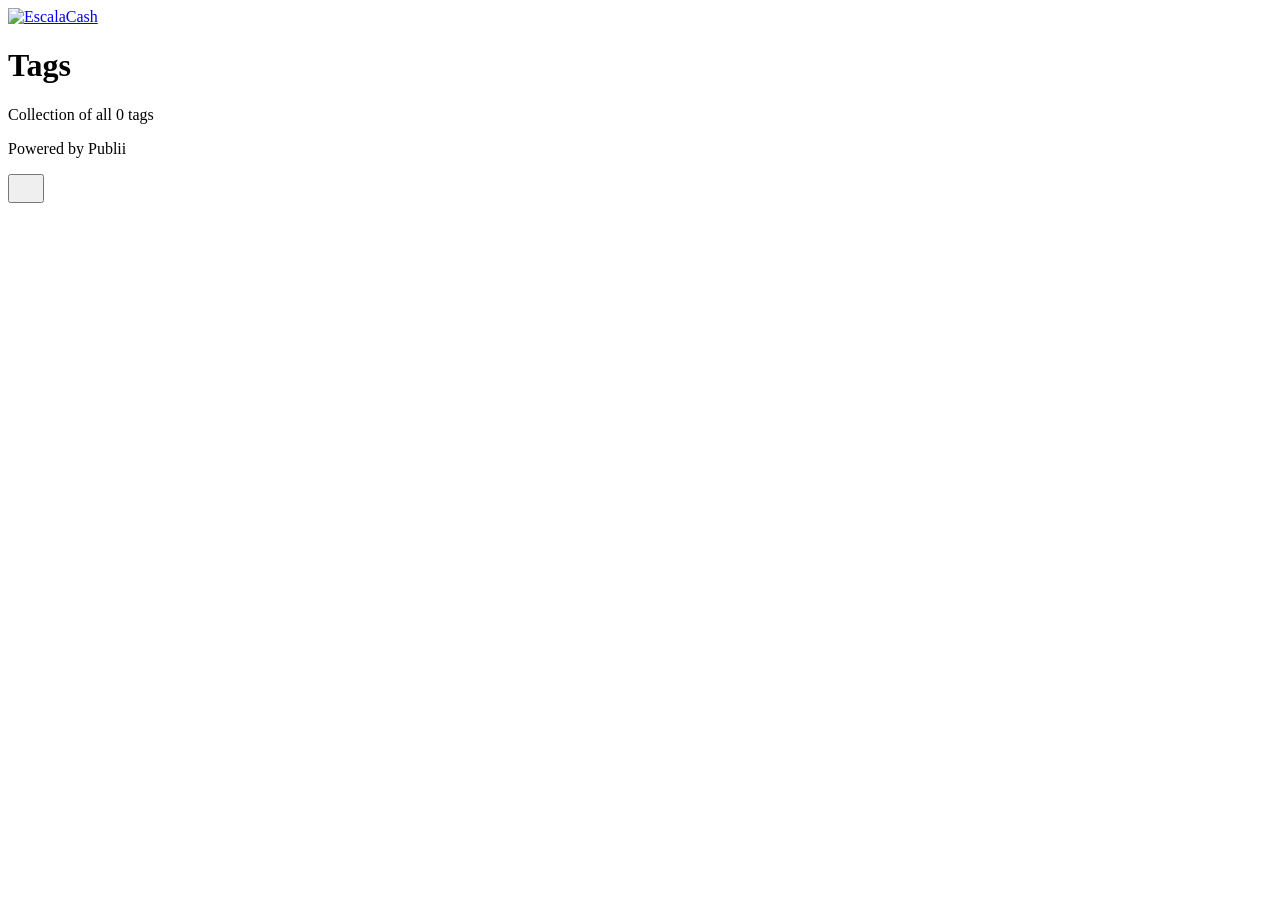
==== tags/index.html @ 6f930550 "Updated from Publii" ====
<!DOCTYPE html><html lang="pt-br"><head><meta charset="utf-8"><meta http-equiv="X-UA-Compatible" content="IE=edge"><meta name="viewport" content="width=device-width,initial-scale=1"><title>All tags - EscalaCash</title><meta name="robots" content="noindex, follow"><meta name="generator" content="Publii Open-Source CMS for Static Site"><link rel="alternate" type="application/atom+xml" href="https://escalacash.com.br/feed.xml" title="EscalaCash - RSS"><link rel="alternate" type="application/json" href="https://escalacash.com.br/feed.json" title="EscalaCash - JSON"><meta property="og:title" content="EscalaCash"><meta property="og:image" content="https://escalacash.com.br/media/website/logo_EscalaCash__2_-removebg-preview.png"><meta property="og:image:width" content="578"><meta property="og:image:height" content="432"><meta property="og:site_name" content="EscalaCash"><meta property="og:description" content=""><meta property="og:url" content="https://escalacash.com.br/tags/"><meta property="og:type" content="website"><link rel="stylesheet" href="https://escalacash.com.br/assets/css/style.css?v&#x3D;2015a44ce0002f1be76472d67e123572"><script type="application/ld+json">{"@context":"http://schema.org","@type":"Organization","name":"EscalaCash","logo":"https://escalacash.com.br/media/website/logo_EscalaCash__2_-removebg-preview.png","url":"https://escalacash.com.br/"}</script><noscript><style>img[loading] {
                    opacity: 1;
                }</style></noscript></head><body class="tags-template"><header class="top js-header"><a class="logo" href="https://escalacash.com.br/"><img src="https://escalacash.com.br/media/website/logo_EscalaCash__2_-removebg-preview.png" alt="EscalaCash" width="578" height="432"></a></header><main class="page page--tags"><div class="hero hero--noimage"><header class="hero__content hero__content--centered"><div class="wrapper"><h1>Tags</h1><p class="page__desc">Collection of all 0 tags</p></div></header></div><div class="wrapper"><ul class="feed feed--grid"></ul></div></main><footer class="footer"><div class="wrapper"><div class="footer__copyright"><p>Powered by Publii</p></div><button id="backToTop" class="footer__bttop" aria-label="Back to top" title="Back to top"><svg width="20" height="20"><use xlink:href="https://escalacash.com.br/assets/svg/svg-map.svg#toparrow"/></svg></button></div></footer><script defer="defer" src="https://escalacash.com.br/assets/js/scripts.min.js?v&#x3D;dafec4f87fead6718cb125f0b0fc8441"></script><script>window.publiiThemeMenuConfig={mobileMenuMode:'sidebar',animationSpeed:300,submenuWidth: 'auto',doubleClickTime:500,mobileMenuExpandableSubmenus:true,relatedContainerForOverlayMenuSelector:'.top'};</script><script>var images = document.querySelectorAll('img[loading]');
        for (var i = 0; i < images.length; i++) {
            if (images[i].complete) {
                images[i].classList.add('is-loaded');
            } else {
                images[i].addEventListener('load', function () {
                    this.classList.add('is-loaded');
                }, false);
            }
        }</script></body></html>
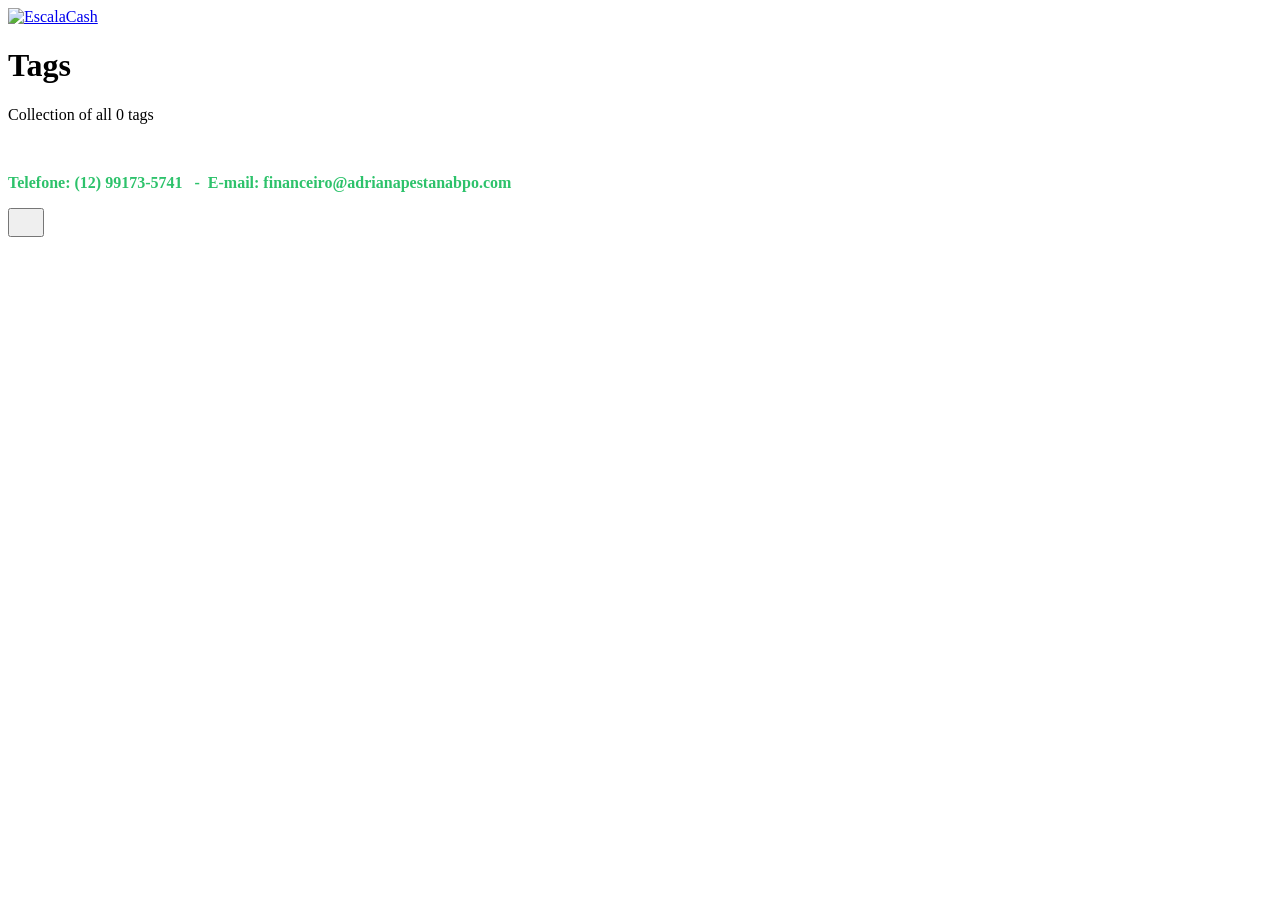
==== commit f0f3c2d0: "Updated from Publii" ====
--- a/tags/index.html
+++ b/tags/index.html
@@ -1,6 +1,6 @@
-<!DOCTYPE html><html lang="pt-br"><head><meta charset="utf-8"><meta http-equiv="X-UA-Compatible" content="IE=edge"><meta name="viewport" content="width=device-width,initial-scale=1"><title>All tags - EscalaCash</title><meta name="robots" content="noindex, follow"><meta name="generator" content="Publii Open-Source CMS for Static Site"><link rel="alternate" type="application/atom+xml" href="https://escalacash.com.br/feed.xml" title="EscalaCash - RSS"><link rel="alternate" type="application/json" href="https://escalacash.com.br/feed.json" title="EscalaCash - JSON"><meta property="og:title" content="EscalaCash"><meta property="og:image" content="https://escalacash.com.br/media/website/logo_EscalaCash__2_-removebg-preview.png"><meta property="og:image:width" content="578"><meta property="og:image:height" content="432"><meta property="og:site_name" content="EscalaCash"><meta property="og:description" content=""><meta property="og:url" content="https://escalacash.com.br/tags/"><meta property="og:type" content="website"><link rel="stylesheet" href="https://escalacash.com.br/assets/css/style.css?v&#x3D;2015a44ce0002f1be76472d67e123572"><script type="application/ld+json">{"@context":"http://schema.org","@type":"Organization","name":"EscalaCash","logo":"https://escalacash.com.br/media/website/logo_EscalaCash__2_-removebg-preview.png","url":"https://escalacash.com.br/"}</script><noscript><style>img[loading] {
+<!DOCTYPE html><html lang="pt-br"><head><meta charset="utf-8"><meta http-equiv="X-UA-Compatible" content="IE=edge"><meta name="viewport" content="width=device-width,initial-scale=1"><title>All tags - EscalaCash</title><meta name="robots" content="noindex, follow"><meta name="generator" content="Publii Open-Source CMS for Static Site"><link rel="alternate" type="application/atom+xml" href="https://escalacash.com.br/feed.xml" title="EscalaCash - RSS"><link rel="alternate" type="application/json" href="https://escalacash.com.br/feed.json" title="EscalaCash - JSON"><meta property="og:title" content="EscalaCash"><meta property="og:image" content="https://escalacash.com.br/media/website/on-logo-EscalaCash.png"><meta property="og:image:width" content="578"><meta property="og:image:height" content="432"><meta property="og:site_name" content="EscalaCash"><meta property="og:description" content=""><meta property="og:url" content="https://escalacash.com.br/tags/"><meta property="og:type" content="website"><link rel="stylesheet" href="https://escalacash.com.br/assets/css/style.css?v&#x3D;1642f1c275e0a5b739b7f1ac80538e15"><script type="application/ld+json">{"@context":"http://schema.org","@type":"Organization","name":"EscalaCash","logo":"https://escalacash.com.br/media/website/on-logo-EscalaCash.png","url":"https://escalacash.com.br/"}</script><noscript><style>img[loading] {
                     opacity: 1;
-                }</style></noscript></head><body class="tags-template"><header class="top js-header"><a class="logo" href="https://escalacash.com.br/"><img src="https://escalacash.com.br/media/website/logo_EscalaCash__2_-removebg-preview.png" alt="EscalaCash" width="578" height="432"></a></header><main class="page page--tags"><div class="hero hero--noimage"><header class="hero__content hero__content--centered"><div class="wrapper"><h1>Tags</h1><p class="page__desc">Collection of all 0 tags</p></div></header></div><div class="wrapper"><ul class="feed feed--grid"></ul></div></main><footer class="footer"><div class="wrapper"><div class="footer__copyright"><p>Powered by Publii</p></div><button id="backToTop" class="footer__bttop" aria-label="Back to top" title="Back to top"><svg width="20" height="20"><use xlink:href="https://escalacash.com.br/assets/svg/svg-map.svg#toparrow"/></svg></button></div></footer><script defer="defer" src="https://escalacash.com.br/assets/js/scripts.min.js?v&#x3D;dafec4f87fead6718cb125f0b0fc8441"></script><script>window.publiiThemeMenuConfig={mobileMenuMode:'sidebar',animationSpeed:300,submenuWidth: 'auto',doubleClickTime:500,mobileMenuExpandableSubmenus:true,relatedContainerForOverlayMenuSelector:'.top'};</script><script>var images = document.querySelectorAll('img[loading]');
+                }</style></noscript></head><body class="tags-template"><header class="top js-header"><a class="logo" href="https://escalacash.com.br/"><img src="https://escalacash.com.br/media/website/on-logo-EscalaCash.png" alt="EscalaCash" width="578" height="432"></a></header><main class="page page--tags"><div class="hero hero--noimage"><header class="hero__content"><div class="wrapper"><h1>Tags</h1><p class="page__desc">Collection of all 0 tags</p></div></header></div><div class="wrapper"><ul class="feed feed--grid"></ul></div></main><footer class="footer"><div class="wrapper"><div class="footer__copyright"><p class="align-center"> </p><p class="align-center"><span style="color: #2dc26b;"><strong>Telefone: (12) 99173-5741   -  E-mail: financeiro@adrianapestanabpo.com</strong></span></p></div><button id="backToTop" class="footer__bttop" aria-label="Back to top" title="Back to top"><svg width="20" height="20"><use xlink:href="https://escalacash.com.br/assets/svg/svg-map.svg#toparrow"/></svg></button></div></footer><script defer="defer" src="https://escalacash.com.br/assets/js/scripts.min.js?v&#x3D;dafec4f87fead6718cb125f0b0fc8441"></script><script>window.publiiThemeMenuConfig={mobileMenuMode:'sidebar',animationSpeed:300,submenuWidth: 'auto',doubleClickTime:500,mobileMenuExpandableSubmenus:true,relatedContainerForOverlayMenuSelector:'.top'};</script><script>var images = document.querySelectorAll('img[loading]');
         for (var i = 0; i < images.length; i++) {
             if (images[i].complete) {
                 images[i].classList.add('is-loaded');
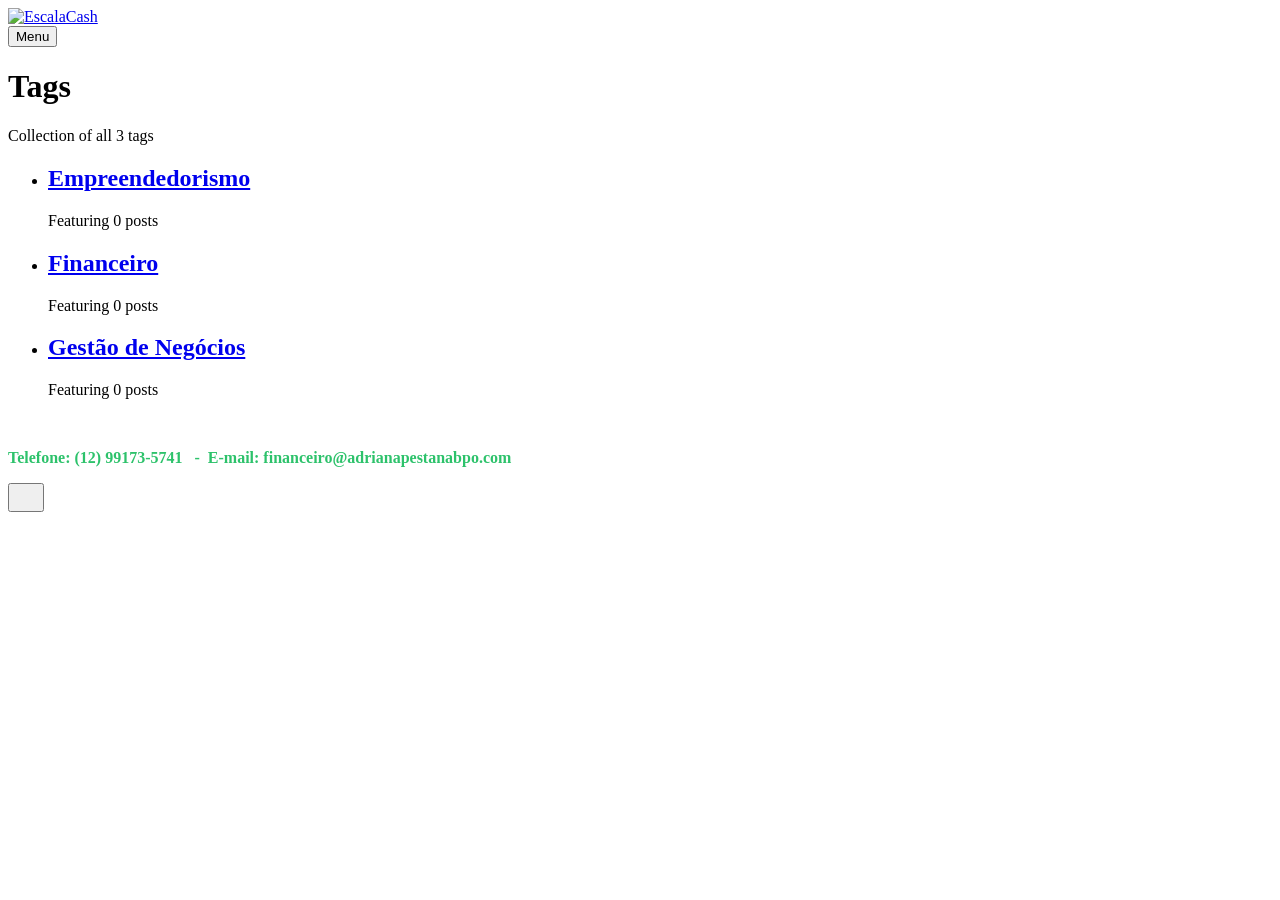
==== commit 443edec4: "Updated from Publii" ====
--- a/tags/index.html
+++ b/tags/index.html
@@ -1,6 +1,6 @@
-<!DOCTYPE html><html lang="pt-br"><head><meta charset="utf-8"><meta http-equiv="X-UA-Compatible" content="IE=edge"><meta name="viewport" content="width=device-width,initial-scale=1"><title>All tags - EscalaCash</title><meta name="robots" content="noindex, follow"><meta name="generator" content="Publii Open-Source CMS for Static Site"><link rel="alternate" type="application/atom+xml" href="https://escalacash.com.br/feed.xml" title="EscalaCash - RSS"><link rel="alternate" type="application/json" href="https://escalacash.com.br/feed.json" title="EscalaCash - JSON"><meta property="og:title" content="EscalaCash"><meta property="og:image" content="https://escalacash.com.br/media/website/on-logo-EscalaCash.png"><meta property="og:image:width" content="578"><meta property="og:image:height" content="432"><meta property="og:site_name" content="EscalaCash"><meta property="og:description" content=""><meta property="og:url" content="https://escalacash.com.br/tags/"><meta property="og:type" content="website"><link rel="stylesheet" href="https://escalacash.com.br/assets/css/style.css?v&#x3D;1642f1c275e0a5b739b7f1ac80538e15"><script type="application/ld+json">{"@context":"http://schema.org","@type":"Organization","name":"EscalaCash","logo":"https://escalacash.com.br/media/website/on-logo-EscalaCash.png","url":"https://escalacash.com.br/"}</script><noscript><style>img[loading] {
+<!DOCTYPE html><html lang="pt-br"><head><meta charset="utf-8"><meta http-equiv="X-UA-Compatible" content="IE=edge"><meta name="viewport" content="width=device-width,initial-scale=1"><title>All tags - EscalaCash</title><meta name="robots" content="noindex, follow"><meta name="generator" content="Publii Open-Source CMS for Static Site"><link rel="alternate" type="application/atom+xml" href="https://escalacash.com.br/feed.xml" title="EscalaCash - RSS"><link rel="alternate" type="application/json" href="https://escalacash.com.br/feed.json" title="EscalaCash - JSON"><meta property="og:title" content="EscalaCash"><meta property="og:image" content="https://escalacash.com.br/media/website/logo-sst-vale-2026-1.png"><meta property="og:image:width" content="1024"><meta property="og:image:height" content="1024"><meta property="og:site_name" content="EscalaCash"><meta property="og:description" content=""><meta property="og:url" content="https://escalacash.com.br/tags/"><meta property="og:type" content="website"><link rel="stylesheet" href="https://escalacash.com.br/assets/css/style.css?v&#x3D;1642f1c275e0a5b739b7f1ac80538e15"><script type="application/ld+json">{"@context":"http://schema.org","@type":"Organization","name":"EscalaCash","logo":"https://escalacash.com.br/media/website/on-logo-EscalaCash.png","url":"https://escalacash.com.br/"}</script><noscript><style>img[loading] {
                     opacity: 1;
-                }</style></noscript></head><body class="tags-template"><header class="top js-header"><a class="logo" href="https://escalacash.com.br/"><img src="https://escalacash.com.br/media/website/on-logo-EscalaCash.png" alt="EscalaCash" width="578" height="432"></a></header><main class="page page--tags"><div class="hero hero--noimage"><header class="hero__content"><div class="wrapper"><h1>Tags</h1><p class="page__desc">Collection of all 0 tags</p></div></header></div><div class="wrapper"><ul class="feed feed--grid"></ul></div></main><footer class="footer"><div class="wrapper"><div class="footer__copyright"><p class="align-center"> </p><p class="align-center"><span style="color: #2dc26b;"><strong>Telefone: (12) 99173-5741   -  E-mail: financeiro@adrianapestanabpo.com</strong></span></p></div><button id="backToTop" class="footer__bttop" aria-label="Back to top" title="Back to top"><svg width="20" height="20"><use xlink:href="https://escalacash.com.br/assets/svg/svg-map.svg#toparrow"/></svg></button></div></footer><script defer="defer" src="https://escalacash.com.br/assets/js/scripts.min.js?v&#x3D;dafec4f87fead6718cb125f0b0fc8441"></script><script>window.publiiThemeMenuConfig={mobileMenuMode:'sidebar',animationSpeed:300,submenuWidth: 'auto',doubleClickTime:500,mobileMenuExpandableSubmenus:true,relatedContainerForOverlayMenuSelector:'.top'};</script><script>var images = document.querySelectorAll('img[loading]');
+                }</style></noscript></head><body class="tags-template"><header class="top js-header"><a class="logo" href="https://escalacash.com.br/"><img src="https://escalacash.com.br/media/website/on-logo-EscalaCash.png" alt="EscalaCash" width="578" height="432"></a><nav class="navbar js-navbar"><button class="navbar__toggle js-toggle" aria-label="Menu" aria-haspopup="true" aria-expanded="false"><span class="navbar__toggle-box"><span class="navbar__toggle-inner">Menu</span></span></button><ul class="navbar__menu"></ul></nav></header><main class="page page--tags"><div class="hero hero--noimage"><header class="hero__content"><div class="wrapper"><h1>Tags</h1><p class="page__desc">Collection of all 3 tags</p></div></header></div><div class="wrapper"><ul class="feed feed--grid"><li class="feed__item"><div class="feed__content"><h2 class="h3"><a href="https://escalacash.com.br/tags/empreendedorismo/">Empreendedorismo</a></h2><p>Featuring 0 posts</p></div></li><li class="feed__item"><div class="feed__content"><h2 class="h3"><a href="https://escalacash.com.br/tags/financeiro/">Financeiro</a></h2><p>Featuring 0 posts</p></div></li><li class="feed__item"><div class="feed__content"><h2 class="h3"><a href="https://escalacash.com.br/tags/gestao-de-negocios/">Gestão de Negócios</a></h2><p>Featuring 0 posts</p></div></li></ul></div></main><footer class="footer"><div class="wrapper"><nav class="footer__nav"><ul></ul></nav><div class="footer__copyright"><p class="align-center"> </p><p class="align-center"><span style="color: #2dc26b;"><strong>Telefone: (12) 99173-5741   -  E-mail: financeiro@adrianapestanabpo.com</strong></span></p></div><button id="backToTop" class="footer__bttop" aria-label="Back to top" title="Back to top"><svg width="20" height="20"><use xlink:href="https://escalacash.com.br/assets/svg/svg-map.svg#toparrow"/></svg></button></div></footer><script defer="defer" src="https://escalacash.com.br/assets/js/scripts.min.js?v&#x3D;dafec4f87fead6718cb125f0b0fc8441"></script><script>window.publiiThemeMenuConfig={mobileMenuMode:'sidebar',animationSpeed:300,submenuWidth: 'auto',doubleClickTime:500,mobileMenuExpandableSubmenus:true,relatedContainerForOverlayMenuSelector:'.top'};</script><script>var images = document.querySelectorAll('img[loading]');
         for (var i = 0; i < images.length; i++) {
             if (images[i].complete) {
                 images[i].classList.add('is-loaded');
